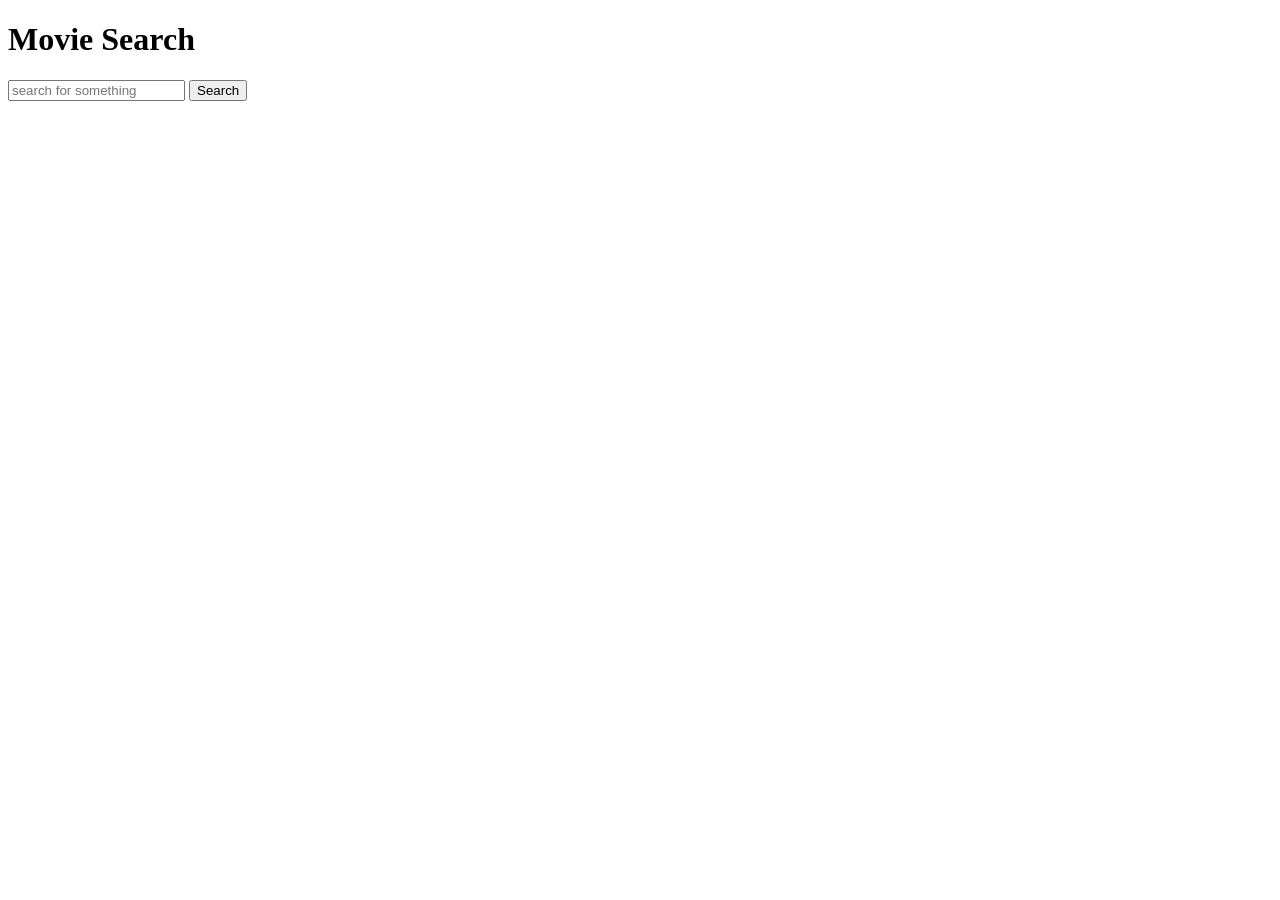
==== index.html @ ee606c73 "movie display completed" ====
<!DOCTYPE html>
<html lang="en">
<head>
    <meta charset="UTF-8">
    <meta name="viewport" content="width=device-width, initial-scale=1.0">
    <title>Document</title>
</head>
<body>
    <h1>Movie Search</h1>
    <input type="text" placeholder="search for something" id="searchInput">
    <button onclick="search()">Search</button>
    <div id="loading"></div>
    <div id="result"></div>
    <div id="pagination"></div>
<script src="script.js"></script>
</body>
</html>
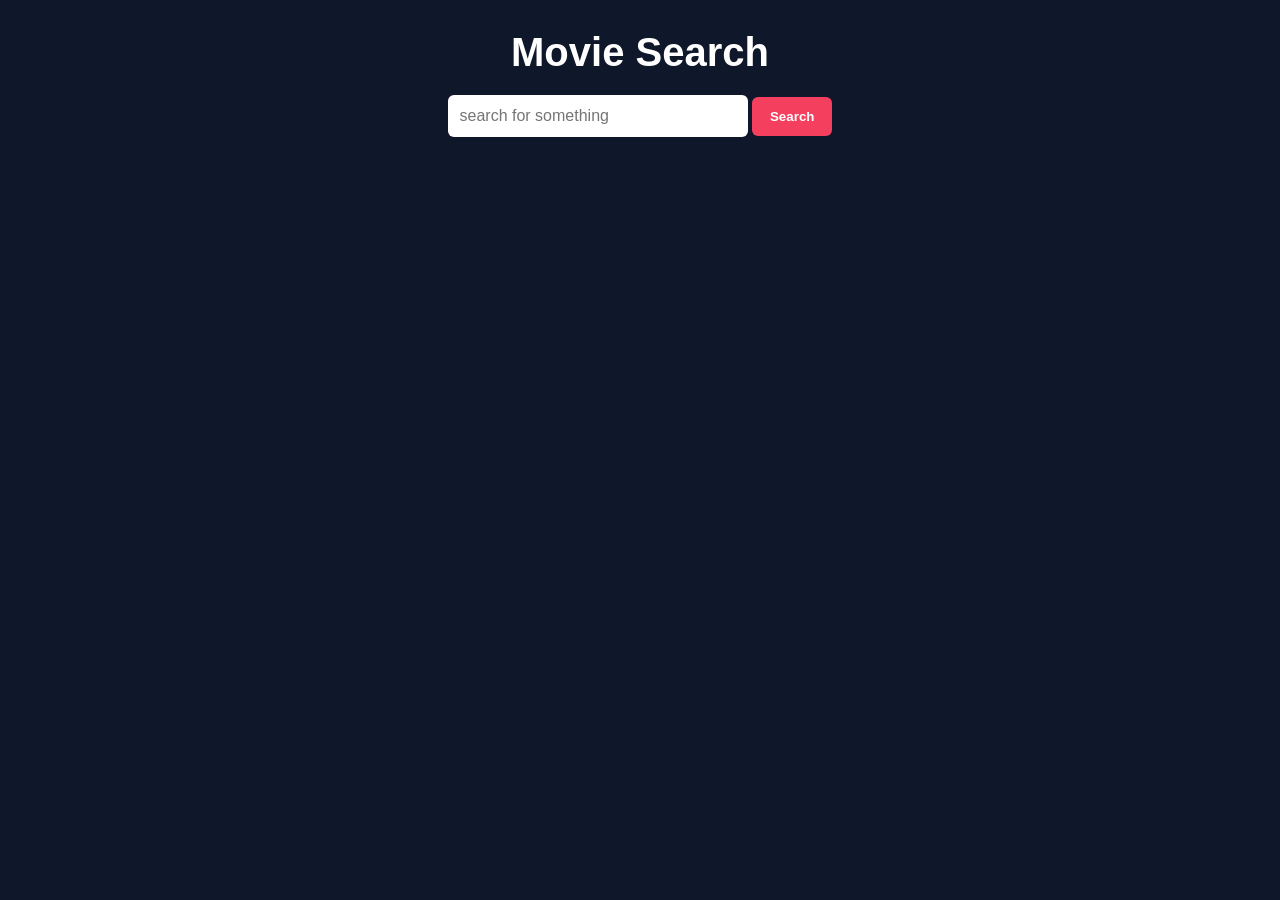
==== commit 97ffc49e: "details page added and complete css" ====
--- a/index.html
+++ b/index.html
@@ -4,6 +4,7 @@
     <meta charset="UTF-8">
     <meta name="viewport" content="width=device-width, initial-scale=1.0">
     <title>Document</title>
+    <link rel="stylesheet" href="style.css">
 </head>
 <body>
     <h1>Movie Search</h1>
--- a/style.css
+++ b/style.css
@@ -0,0 +1,163 @@
+/* *{
+    margin: 0;
+    padding: 0;
+    box-sizing: border-box;
+}
+body{
+    background-color: color(rgb(17, 60, 116));
+    font-family: 'Times New Roman', Times, serif;
+    font-size: medium;
+    color: white;
+    text-align: center;
+    padding: 30px;
+}
+h1 {
+    margin-bottom: 20px;
+    font-size: 40px;
+}
+button {
+    padding: 12px 18px;
+    border: none;
+    border-radius: 5px;
+    background: #f43f5e;
+    font-size: bold;
+    cursor: pointer;
+}
+#loading{
+    margin-top: 20px;
+    font-size: 18px;
+}
+#result {
+    padding: 20px;
+    display: flex;
+    gap: 25px;
+    justify-content: space-around;
+}
+input {
+    margin-bottom: 5px;
+} */
+/* Reset some default browser styles */
+*{
+    margin:0;
+    padding:0;
+    box-sizing:border-box;
+}
+
+/* Body styling */
+body{
+    font-family: Arial, Helvetica, sans-serif;
+    background-color:#0f172a;
+    color:white;
+    text-align:center;
+    padding:30px;
+}
+
+/* App Title */
+h1{
+    margin-bottom:20px;
+    font-size:40px;
+}
+
+/* Search input */
+#searchInput{
+    width:300px;
+    padding:12px;
+    border:none;
+    border-radius:6px;
+    outline:none;
+    font-size:16px;
+}
+
+/* Search button */
+button{
+    padding:12px 18px;
+    border:none;
+    border-radius:6px;
+    background:#f43f5e;
+    color:white;
+    font-weight:bold;
+    cursor:pointer;
+}
+
+button:hover{
+    background:#e11d48;
+}
+
+/* Loading text */
+#loading{
+    margin-top:20px;
+    font-size:18px;
+}
+
+/* Movies container */
+#result{
+    margin-top:40px;
+    display:grid;
+    grid-template-columns:repeat(auto-fit, minmax(200px,1fr));
+    gap:25px;
+}
+
+/* Movie card */
+.movie{
+    background:#1e293b;
+    padding:15px;
+    border-radius:10px;
+    transition:0.3s;
+}
+
+/* Card hover animation */
+.movie:hover{
+    transform:scale(1.05);
+}
+
+/* Movie poster */
+.movie img{
+    width:100%;
+    height:300px;
+    object-fit:cover;
+    border-radius:6px;
+}
+
+/* Movie title */
+.movie h3{
+    margin-top:10px;
+    font-size:18px;
+}
+
+/* Movie year */
+.movie p{
+    margin-top:5px;
+    font-size:14px;
+    color:#cbd5f5;
+}
+
+/* Favorite button */
+.movie button{
+    margin-top:10px;
+    width:100%;
+}
+
+/* Details link */
+.movie a{
+    display:block;
+    margin-top:8px;
+    text-decoration:none;
+    background:#3b82f6;
+    padding:10px;
+    border-radius:6px;
+    color:white;
+}
+
+.movie a:hover{
+    background:#2563eb;
+}
+
+/* Pagination */
+#pagination{
+    margin-top:30px;
+}
+
+#pagination button{
+    margin:5px;
+    padding:8px 14px;
+}
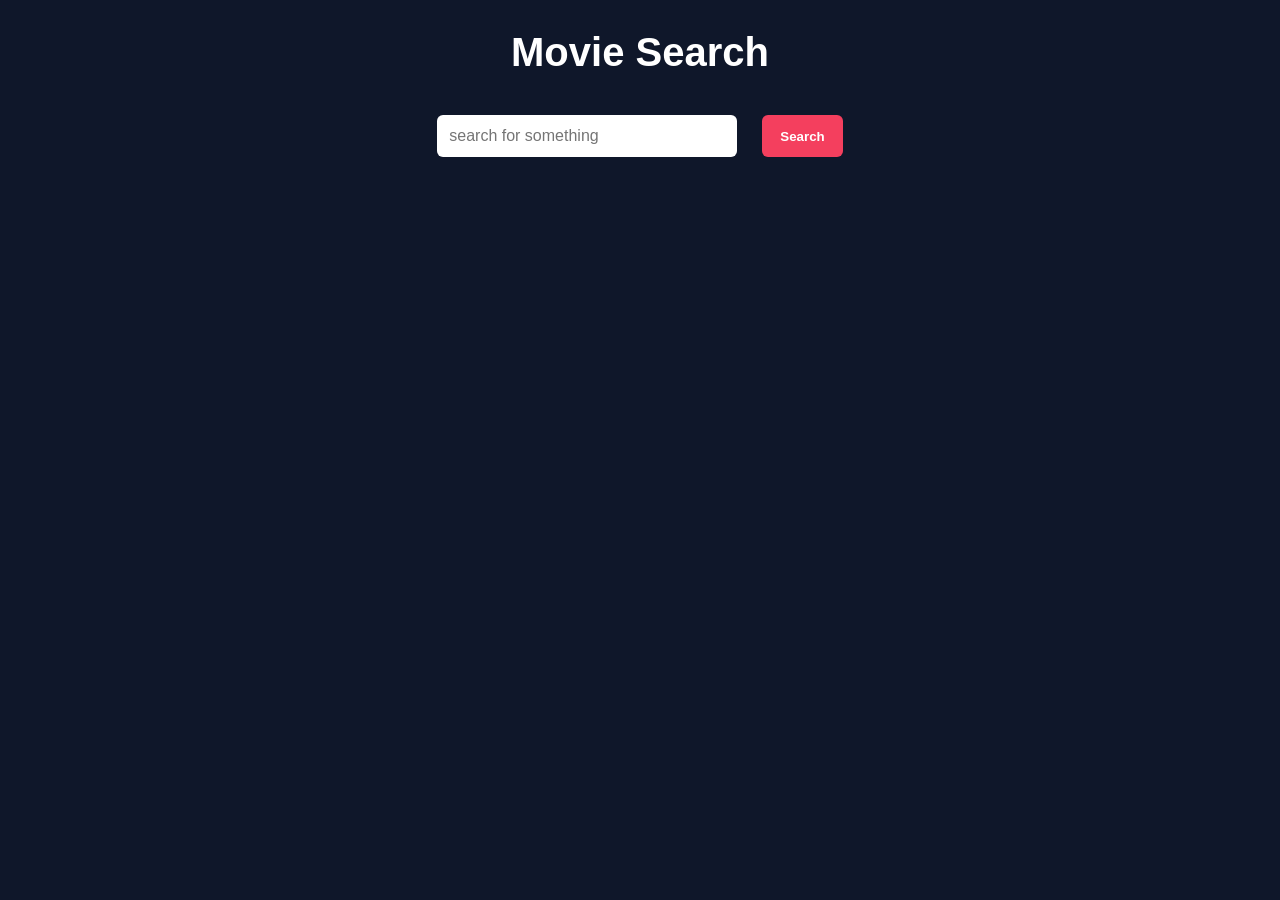
==== commit a8609bc1: "issues on mobile" ====
--- a/index.html
+++ b/index.html
@@ -3,13 +3,15 @@
 <head>
     <meta charset="UTF-8">
     <meta name="viewport" content="width=device-width, initial-scale=1.0">
-    <title>Document</title>
+    <title>Movie Search</title>
     <link rel="stylesheet" href="style.css">
 </head>
 <body>
     <h1>Movie Search</h1>
-    <input type="text" placeholder="search for something" id="searchInput">
-    <button onclick="search()">Search</button>
+    <div id="searchBar">
+        <input type="text" placeholder="search for something" id="searchInput">
+        <button onclick="search()">Search</button>
+    </div>
     <div id="loading"></div>
     <div id="result"></div>
     <div id="pagination"></div>
--- a/style.css
+++ b/style.css
@@ -57,7 +57,13 @@
     margin-bottom:20px;
     font-size:40px;
 }
-
+#searchBar{
+    margin-bottom:5px;
+    padding: 20px;
+    display: flex;
+    justify-content: center;
+    gap: 25px;
+}
 /* Search input */
 #searchInput{
     width:300px;
